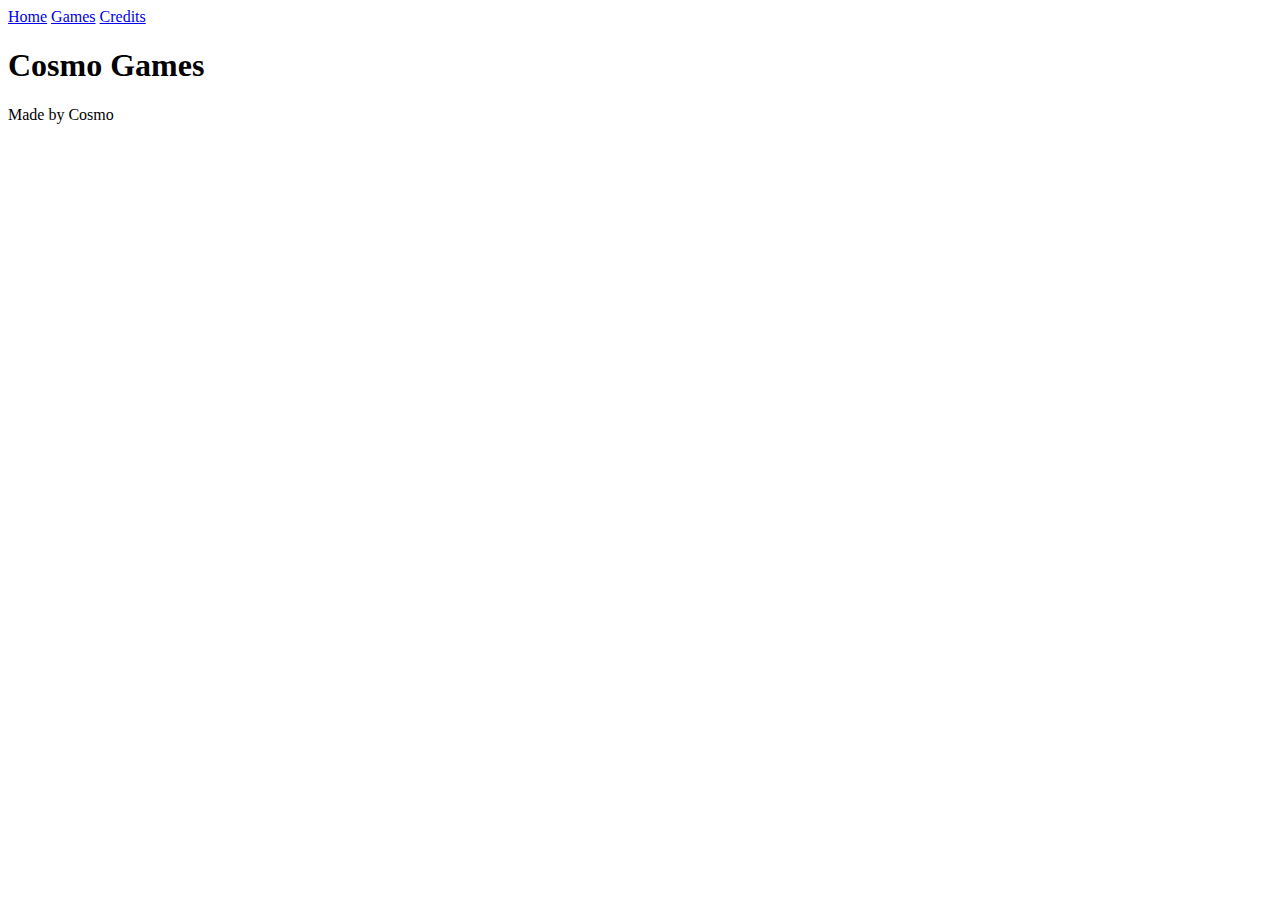
==== index.html @ 9fe5155c "Create index.html" ====
<!DOCTYPE html>
<html lang="en">
<head>
    <meta charset="UTF-8">
    <meta name="viewport" content="width=device-width, initial-scale=1.0">
    <title>Cosmo Games</title>
    <link rel="stylesheet" href="styles.css">
</head>
<body>
    <div class="navbar">
        <a href="index.html">Home</a>
        <a href="games.html">Games</a>
        <a href="credits.html">Credits</a>
    </div>
    <div class="content">
        <h1>Cosmo Games</h1>
        <p>Made by Cosmo</p>
    </div>
</body>
</html>
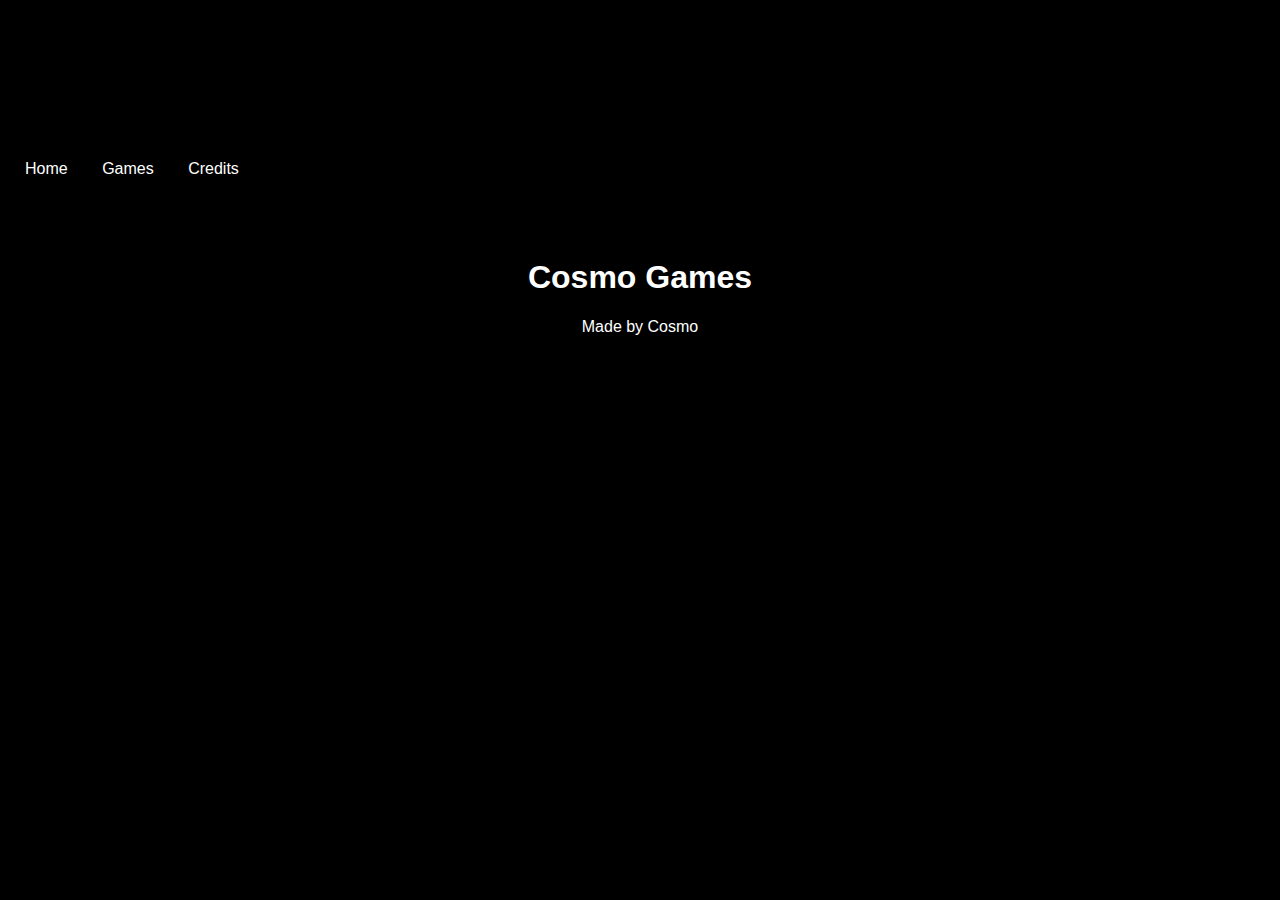
==== commit d0fe19c0: "Update index.html" ====
--- a/index.html
+++ b/index.html
@@ -1,3 +1,41 @@
+<!DOCTYPE html>
+<html lang="en">
+<head>
+    <meta charset="UTF-8">
+    <meta name="viewport" content="width=device-width, initial-scale=1.0">
+    <title>Interactive Particles</title>
+    <style>
+        body {
+            margin: 0;
+            overflow: hidden;
+            background-color: black;
+        }
+        canvas {
+            display: block;
+        }
+    </style>
+</head>
+<body>
+    <canvas id="particleCanvas"></canvas>
+    <script src="particles.js"></script>
+</body>
+</html>
+
+
+
+
+
+
+
+
+
+
+
+
+
+
+
+
 <!DOCTYPE html>
 <html lang="en">
 <head>
--- a/styles.css
+++ b/styles.css
@@ -0,0 +1,29 @@
+body {
+    background-color: lightpurple;
+    font-family: Arial, sans-serif;
+    margin: 0;
+}
+
+.navbar {
+    background-color: black;
+    padding: 10px;
+}
+
+.navbar a {
+    color: white;
+    margin: 0 15px;
+    text-decoration: none;
+}
+
+.content {
+    text-align: center;
+    padding: 50px;
+}
+
+h1 {
+    color: white;
+}
+
+p {
+    color: white;
+}
